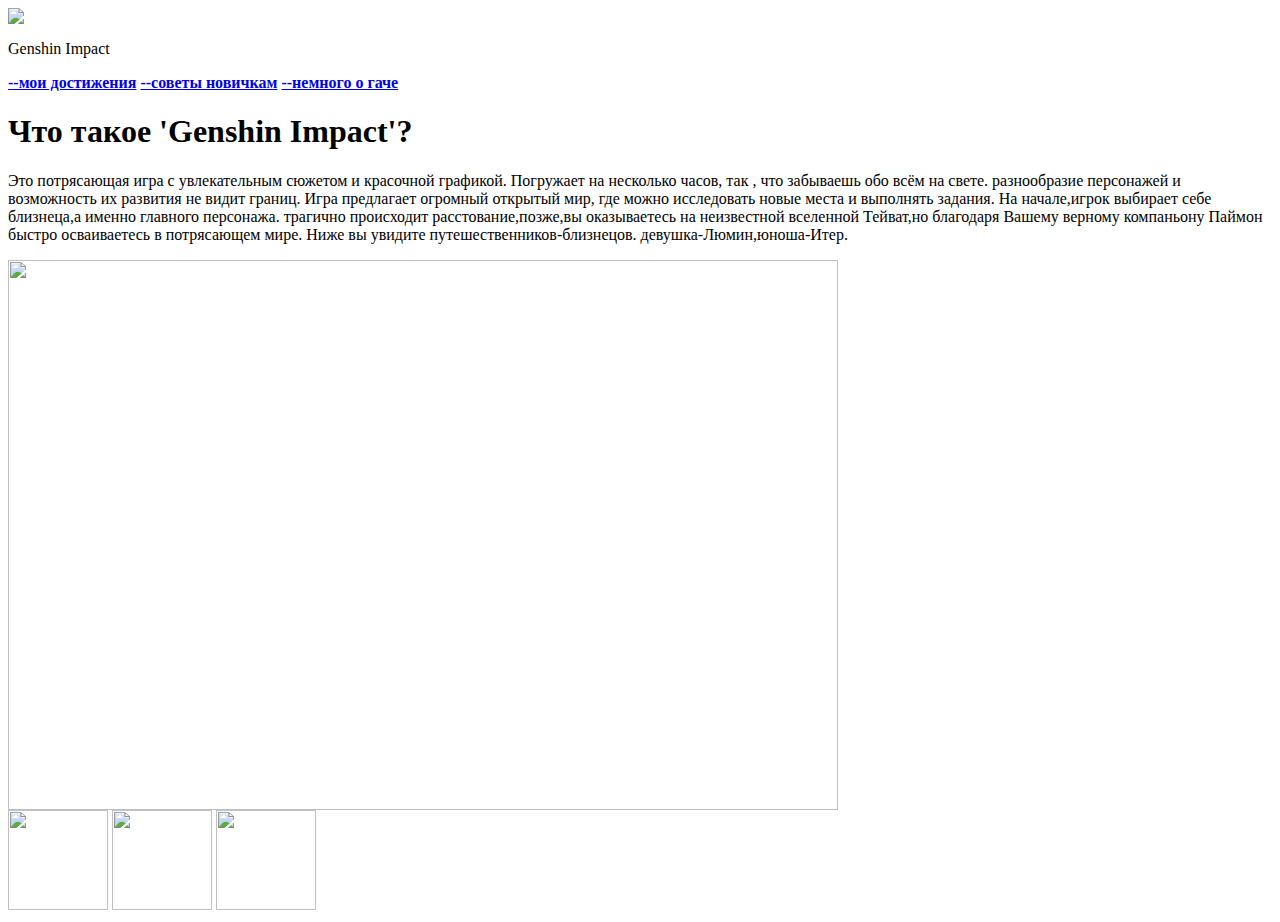
==== index.html @ 0199ae50 "Create index.html" ====
<html>
  <head>
    <title>Genshin</title>
    <link rel="stylesheet" href="style.css"/>
  </head>
  <body>
    <header>
      <img class="header"src="https://encrypted-tbn0.gstatic.com/images?q=tbn:ANd9GcSL8N_DGjVm6wqiwsIRrQf7Tv8QatqjzmZweg&s"/><p class="header">Genshin Impact</p>
    </header>
    <main>
      <nav>
        <a class="link-nav" href="mysites.html"><b>--мои достижения</b></a>
        <a class="link-nav" href="info.html"><b>--советы новичкам</b></a>
        <a class="link-nav" href="mysites.html"><b>--немного о гаче</b></a>
      </nav>
      <h1>Что такое 'Genshin Impact'?</h1>
      <p class="genshinp">Это потрясающая игра с увлекательным сюжетом и красочной графикой. Погружает на несколько часов, так , что забываешь обо всём на свете.
         разнообразие персонажей и возможность их развития не видит границ.
         Игра предлагает огромный открытый мир, где можно исследовать новые места и выполнять задания.
         На начале,игрок выбирает себе близнеца,а именно главного персонажа.
          трагично происходит расстование,позже,вы оказываетесь на неизвестной вселенной Тейват,но благодаря Вашему верному компаньону Паймон быстро осваиваетесь в потрясающем мире.
          Ниже вы увидите путешественников-близнецов.
          девушка-Люмин,юноша-Итер.
          </p>
      <img class="fontan" src="https://img.gazeta.ru/files3/324/15230324/Snimok-ekrana-2022-08-05-v-16.15-pic_32ratio_1200x800-1200x800-17471.jpg" width="830px" height="550px"/>
    </main>
    <footer>
      <img class="asdfd" src="/uploads/2021/04/social1_0_1618254571.png" width="100px" height="100px"/>
      <img class="asdfd" src="/uploads/2021/04/Group%201_0_1618254571.png" width="100px" height="100px"/>
      <img class="asdfd"  src="/uploads/2021/04/social3_0_1618254571.png" width="100px" height="100px"/>
    </footer>
  </body>
</html>
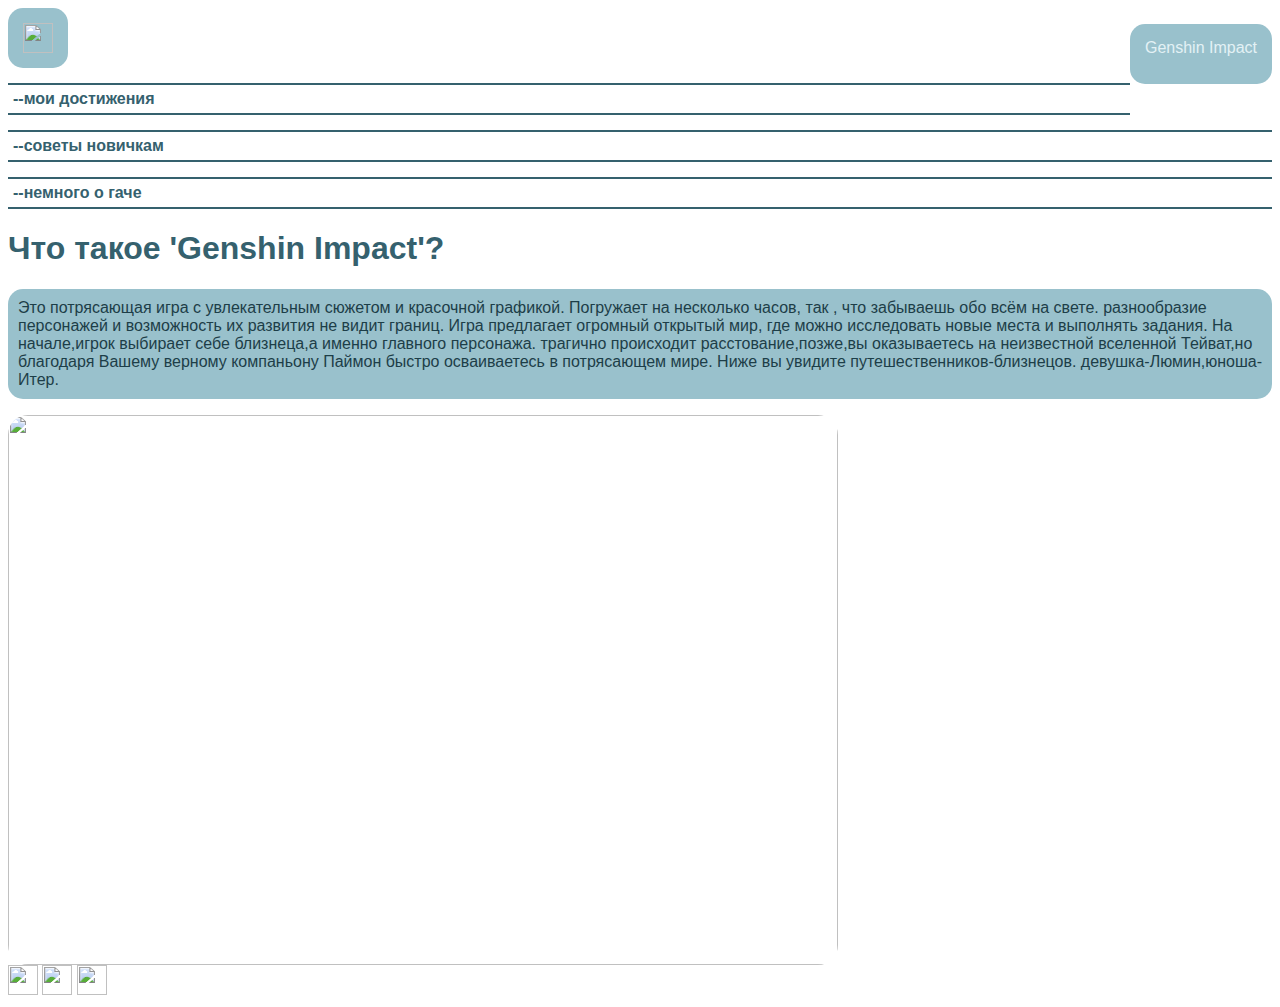
==== commit 6b26bc6a: "Update index.html" ====
--- a/index.html
+++ b/index.html
@@ -11,7 +11,7 @@
       <nav>
         <a class="link-nav" href="mysites.html"><b>--мои достижения</b></a>
         <a class="link-nav" href="info.html"><b>--советы новичкам</b></a>
-        <a class="link-nav" href="mysites.html"><b>--немного о гаче</b></a>
+        <a class="link-nav" href="mygacha.html"><b>--немного о гаче</b></a>
       </nav>
       <h1>Что такое 'Genshin Impact'?</h1>
       <p class="genshinp">Это потрясающая игра с увлекательным сюжетом и красочной графикой. Погружает на несколько часов, так , что забываешь обо всём на свете.
--- a/style.css
+++ b/style.css
@@ -0,0 +1,230 @@
+body {
+    font-family: sans-serif;
+}
+
+.header {
+background-color: #99C1CC;
+border-radius: 15px;
+height: 30px;
+padding: 15px;
+color: #E3F1F5;
+}
+
+header p {
+text-align: left;
+float:right;
+}
+
+.link-nav {
+    margin-top: 15px;
+    color: #35616E;
+    text-decoration: none;
+    display: flex;
+    border-top:2px solid #35616E;
+    border-bottom:2px solid #35616E;
+    padding: 5px;
+
+}
+
+.genshinp {
+background-color: #99C1CC;
+border-radius: 15px;
+padding: 10px;
+color: #1D3E48;
+}
+
+h1 {
+color: #35616E;
+
+}
+
+.asdfd {
+width: 30px;
+height: 30px;
+}
+
+.fontan {
+    border-radius: 20px;
+}
+
+body {
+    font-family: sans-serif;
+}
+.headertwo {
+background-color: #99C1CC;
+border-radius: 15px;
+height: 40px;
+padding: 15px;
+color: #E3F1F5;
+display: flex;
+border-top:2px solid #35616E; 
+border-bottom:2px solid #35616E;
+}
+
+.headertwi {
+background-color: #99C1CC;
+border-radius: 15px;
+height: 75px;
+padding: 15px;
+color: #E3F1F5;
+}
+
+.link-header {
+    margin-top: 15px;
+    color: #35616E;
+    text-decoration: none;
+    display: flex;
+    border-top:2px solid #35616E;
+    border-bottom:2px solid #35616E;
+    padding: 5px;
+    
+
+}
+
+.gan {
+    border-radius: 20px;
+}
+
+.social {
+  width:30px;
+  height:30px;
+}
+
+body {
+    font-family: sans-serif;
+}
+
+.link-header {
+    margin-top: 15px;
+    color: #35616E;
+    text-decoration: none;
+    display: flex;
+    border-top:2px solid #35616E;
+    border-bottom:2px solid #35616E;
+    padding: 5px;
+    
+
+}
+.headerthree {
+background-color: #99C1CC;
+border-radius: 15px;
+height: 40px;
+padding: 15px;
+color: #E3F1F5;
+}
+
+.headerthreee {
+background-color: #99C1CC;
+border-radius: 15px;
+width: 100;
+height: 290px;
+padding: 15px;
+color: #E3F1F5;
+}
+
+.boom {
+    border-radius: 20px;
+}
+
+.socialtwo {
+  width:30px;
+  height:30px;
+    
+}
+
+.headertwo {
+background-color: #99C1CC;
+border-radius: 15px;
+height: 40px;
+padding: 15px;
+color: #E3F1F5;
+display: flex;
+border-top:2px solid #35616E; 
+border-bottom:2px solid #35616E;
+}
+
+
+body {
+    font-family: sans-serif;
+}
+
+.link-header {
+    margin-top: 15px;
+    color: #35616E;
+    text-decoration: none;
+    display: flex;
+    border-top:2px solid #35616E;
+    border-bottom:2px solid #35616E;
+    padding: 5px;
+    
+
+}
+
+.headertwo {
+background-color: #99C1CC;
+border-radius: 15px;
+height: 40px;
+padding: 15px;
+color: #E3F1F5;
+display: flex;
+border-top:2px solid #35616E; 
+border-bottom:2px solid #35616E;
+}
+
+.headerthree {
+background-color: #99C1CC;
+border-radius: 15px;
+height: 90px;
+padding: 15px;
+color: #E3F1F5;
+}
+
+.boom {
+background-color: #99C1CC;
+border-radius: 15px;
+height: 50px;
+padding: 15px;
+color: #E3F1F5;
+}
+
+.controlV {
+background-color: #99C1CC;
+border-radius: 15px;
+height: 100px;
+padding: 15px;
+color: #E3F1F5;
+}
+
+.ky-ky {
+  width:30px;
+  height:30px;
+    
+}
+
+.xaxaxa {
+background-color: #99C1CC;
+border-radius: 15px;
+height: 50px;
+padding: 15px;
+color: #E3F1F5;
+}
+
+.xaxaxaxa {
+background-color: #99C1CC;
+border-radius: 15px;
+height: 200px;
+padding: 15px;
+color: #E3F1F5;
+}
+
+.fruu {
+  background-color: #99C1CC;
+border-radius: 15px;
+height: 40px;
+padding: 15px;
+color: #E3F1F5;
+display: flex;
+border-top:2px solid #35616E; 
+border-bottom:2px solid #35616E;
+
+}
